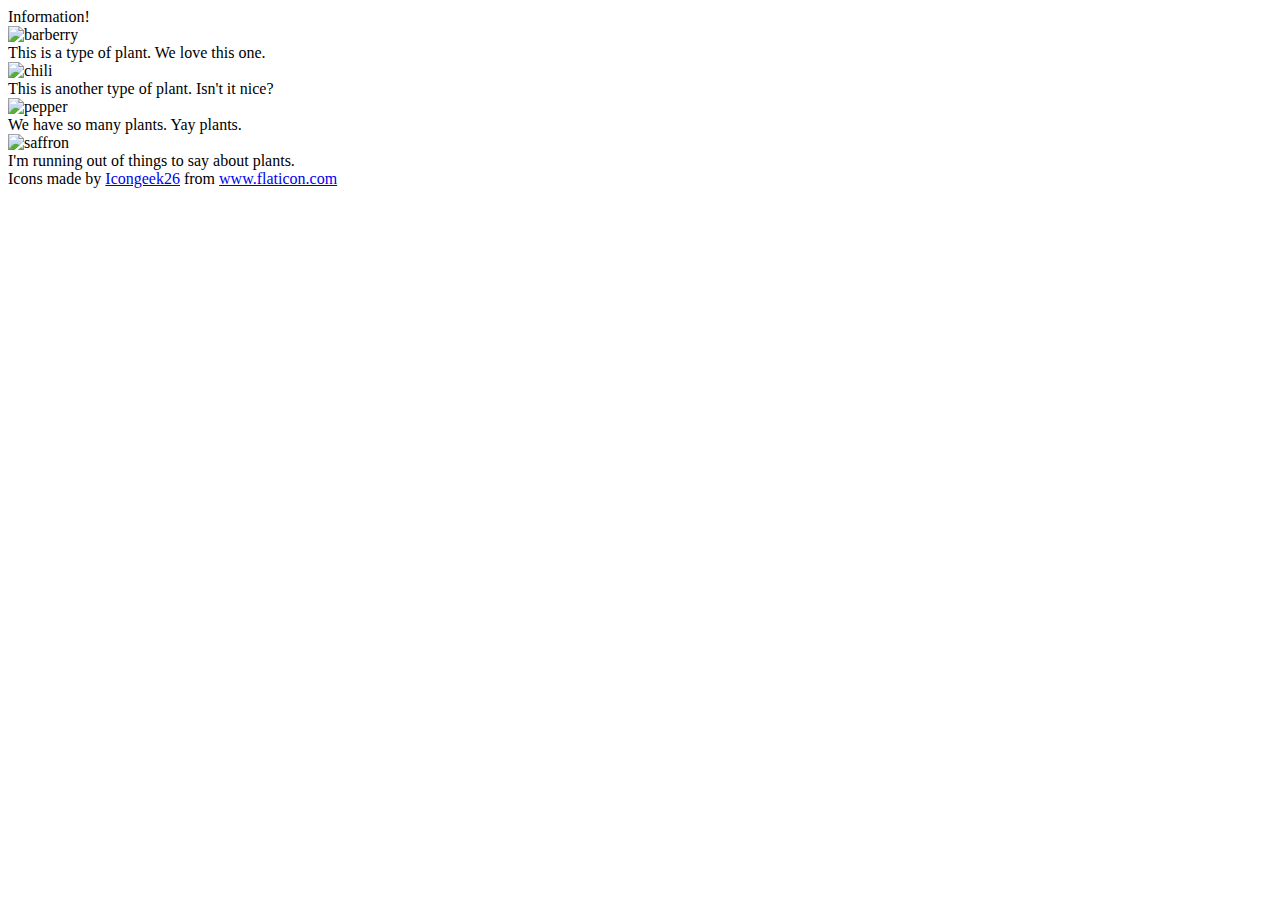
==== flex/04-flex-information/index.html @ ef78714b "Adding Container" ====
<!DOCTYPE html>
<html lang="en">
  <head>
    <meta charset="UTF-8">
    <meta http-equiv="X-UA-Compatible" content="IE=edge">
    <meta name="viewport" content="width=device-width, initial-scale=1.0">
    <title>Information</title>
    <link rel="stylesheet" href="style.css">
  </head>
  <body>
    <div class="title">Information!</div>
    <div class="container">
      
    <img src="./images/barberry.png" alt="barberry">
    <div class="text">This is a type of plant. We love this one.</div>

    <img src="./images/chilli.png" alt="chili">
    <div class="text">This is another type of plant. Isn't it nice?</div>

    <img src="./images/pepper.png" alt="pepper">
    <div class="text">We have so many plants. Yay plants.</div>

    <img src="./images/saffron.png" alt="saffron">
    <div class="text">I'm running out of things to say about plants.</div>
  </div>
    <!-- disregard this section, it's here to give attribution to the creator of these icons -->
    <div class="footer">
      <div>Icons made by <a href="https://www.flaticon.com/authors/icongeek26" title="Icongeek26">Icongeek26</a> from <a href="https://www.flaticon.com/" title="Flaticon">www.flaticon.com</a></div>
    </div>
  </body>
</html>
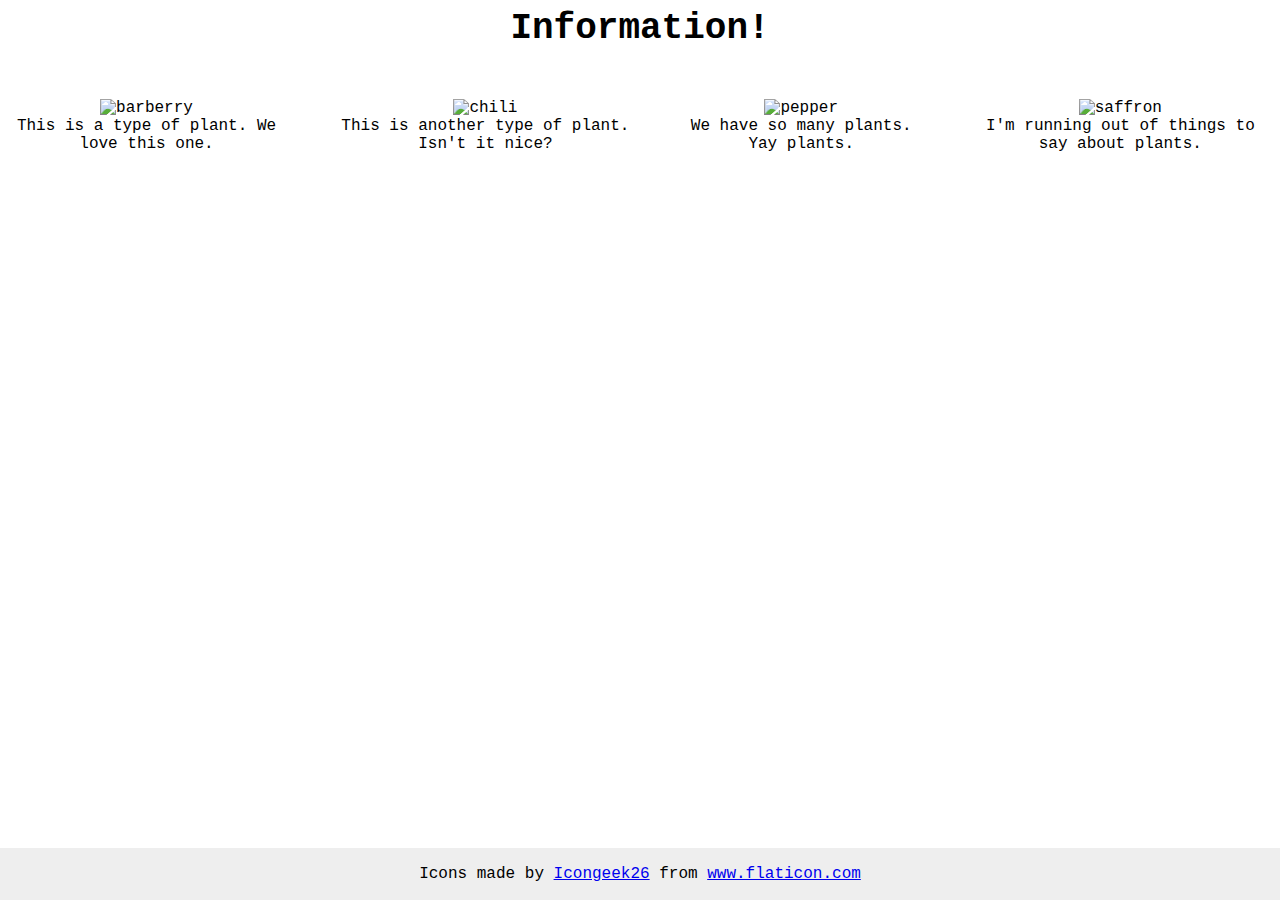
==== commit 542a2fb1: "i did it but dont know how" ====
--- a/flex/04-flex-information/index.html
+++ b/flex/04-flex-information/index.html
@@ -10,18 +10,22 @@
   <body>
     <div class="title">Information!</div>
     <div class="container">
-      
+      <div class="info">
     <img src="./images/barberry.png" alt="barberry">
     <div class="text">This is a type of plant. We love this one.</div>
-
+  </div>
+  <div class="info">
     <img src="./images/chilli.png" alt="chili">
     <div class="text">This is another type of plant. Isn't it nice?</div>
-
+  </div>
+<div class="info">
     <img src="./images/pepper.png" alt="pepper">
     <div class="text">We have so many plants. Yay plants.</div>
-
+  </div>
+  <div class="info">
     <img src="./images/saffron.png" alt="saffron">
     <div class="text">I'm running out of things to say about plants.</div>
+  </div>
   </div>
     <!-- disregard this section, it's here to give attribution to the creator of these icons -->
     <div class="footer">
--- a/flex/04-flex-information/style.css
+++ b/flex/04-flex-information/style.css
@@ -0,0 +1,37 @@
+body {
+  font-family: 'Courier New', Courier, monospace;
+  text-align: center;
+}
+
+img {
+  width: 100px;
+  height: 100px;
+}
+
+.title {
+  font-size: 36px;
+  font-weight: 900;
+  display: flex;
+  justify-content: center;
+  margin-bottom: 50px;
+}
+
+.container{
+display: flex;
+margin: 0;
+gap: 52px;
+justify-content: center;
+
+}
+/* do not edit this footer */
+.footer {
+  position: fixed;
+  bottom: 0;
+  left: 0;
+  right: 0;
+  height: 52px;
+  display: flex;
+  align-items: center;
+  justify-content: center;
+  background: #eee;
+}